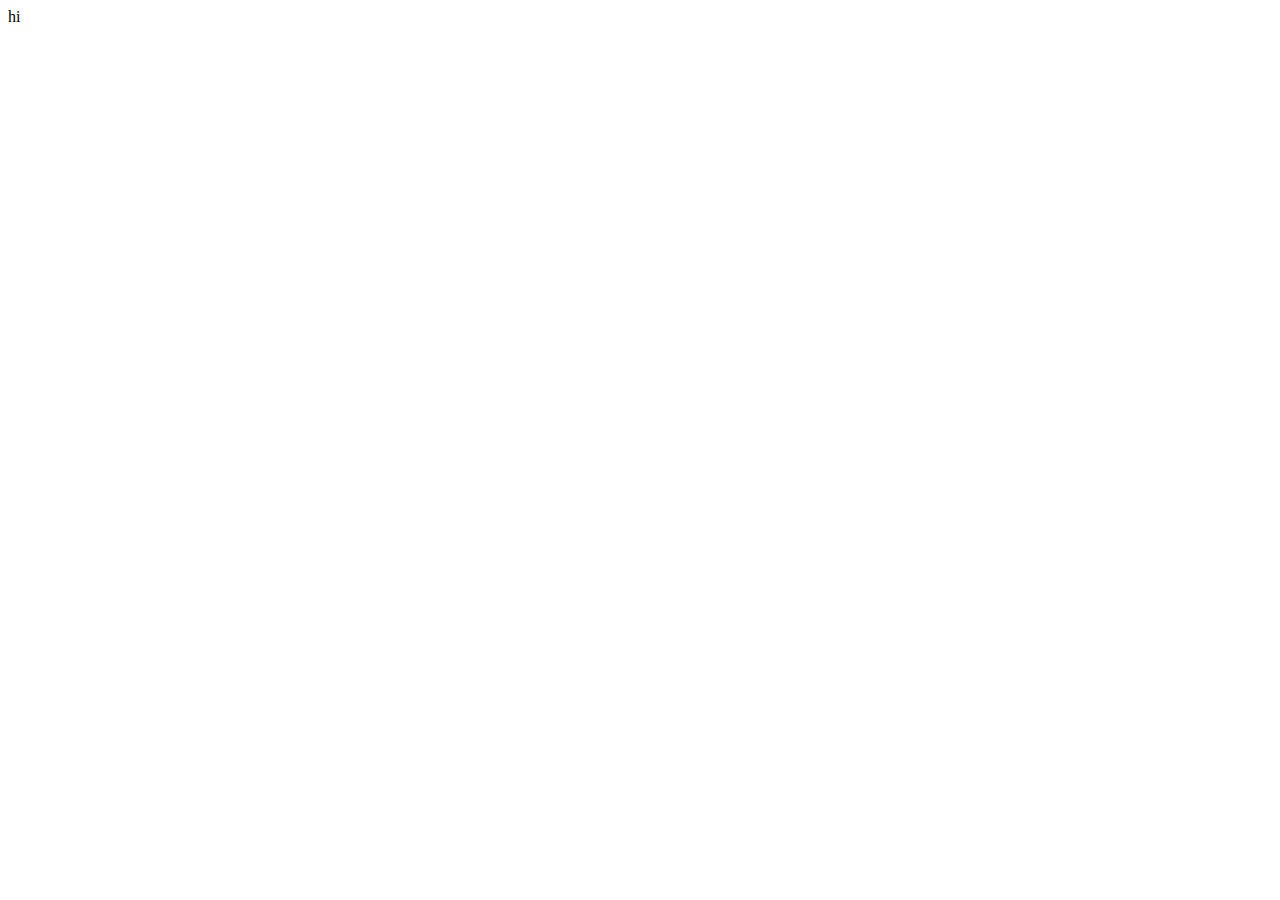
==== main-page/index.html @ 7237455e "test" ====
<!DOCTYPE html>
<html lang="ko">
  <head>
    <meta charset="UTF-8" />
    <meta name="viewport" content="width=device-width, initial-scale=1.0" />
    <title>the second room</title>
  </head>
  <body>
    hi
  </body>
</html>
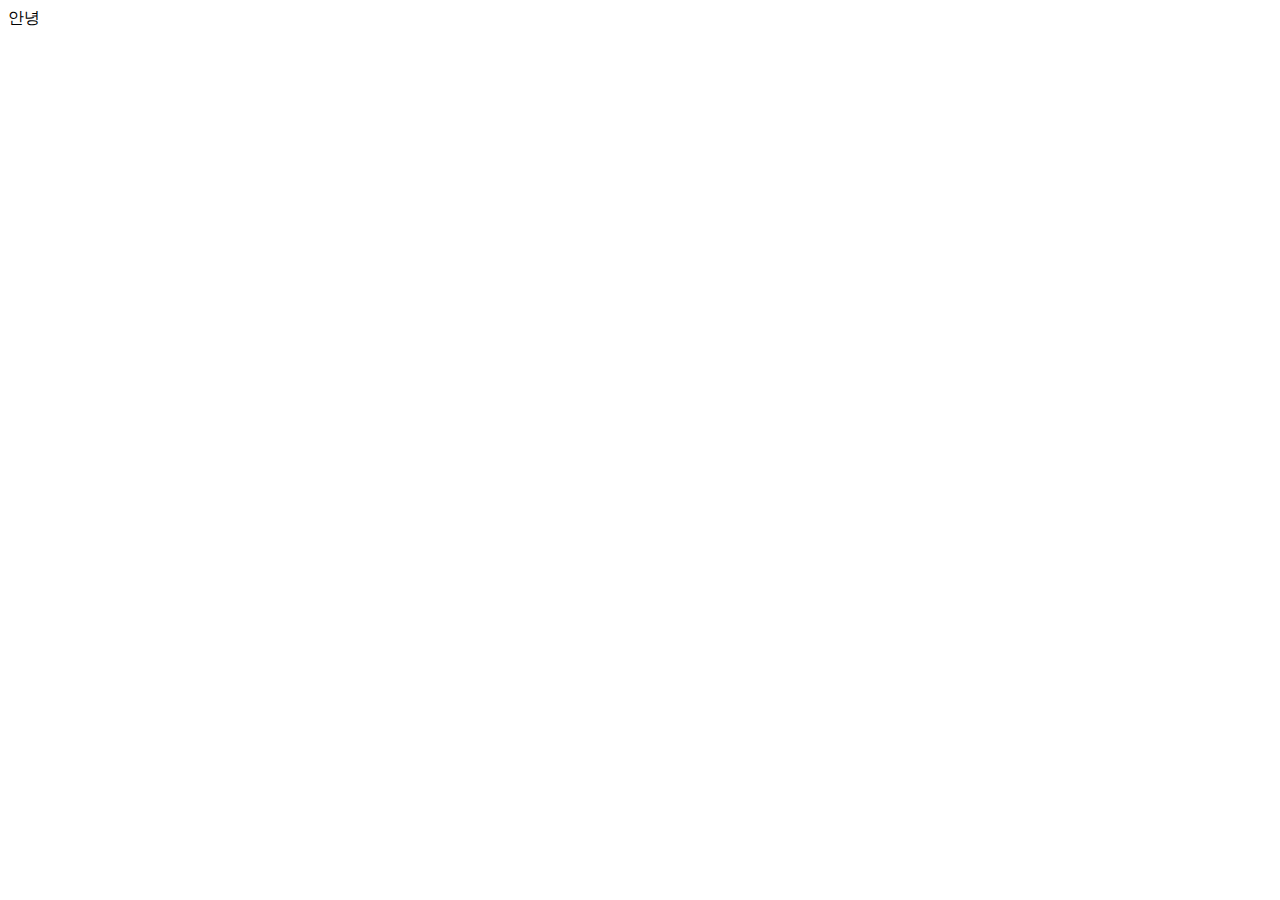
==== commit c1ab3a59: "test" ====
--- a/main-page/index.html
+++ b/main-page/index.html
@@ -4,8 +4,10 @@
     <meta charset="UTF-8" />
     <meta name="viewport" content="width=device-width, initial-scale=1.0" />
     <title>the second room</title>
+    <script src="common.js" defer></script>
+    <link rel="stylesheet" href="common.css" />
   </head>
   <body>
-    hi
+    <div>안녕</div>
   </body>
 </html>
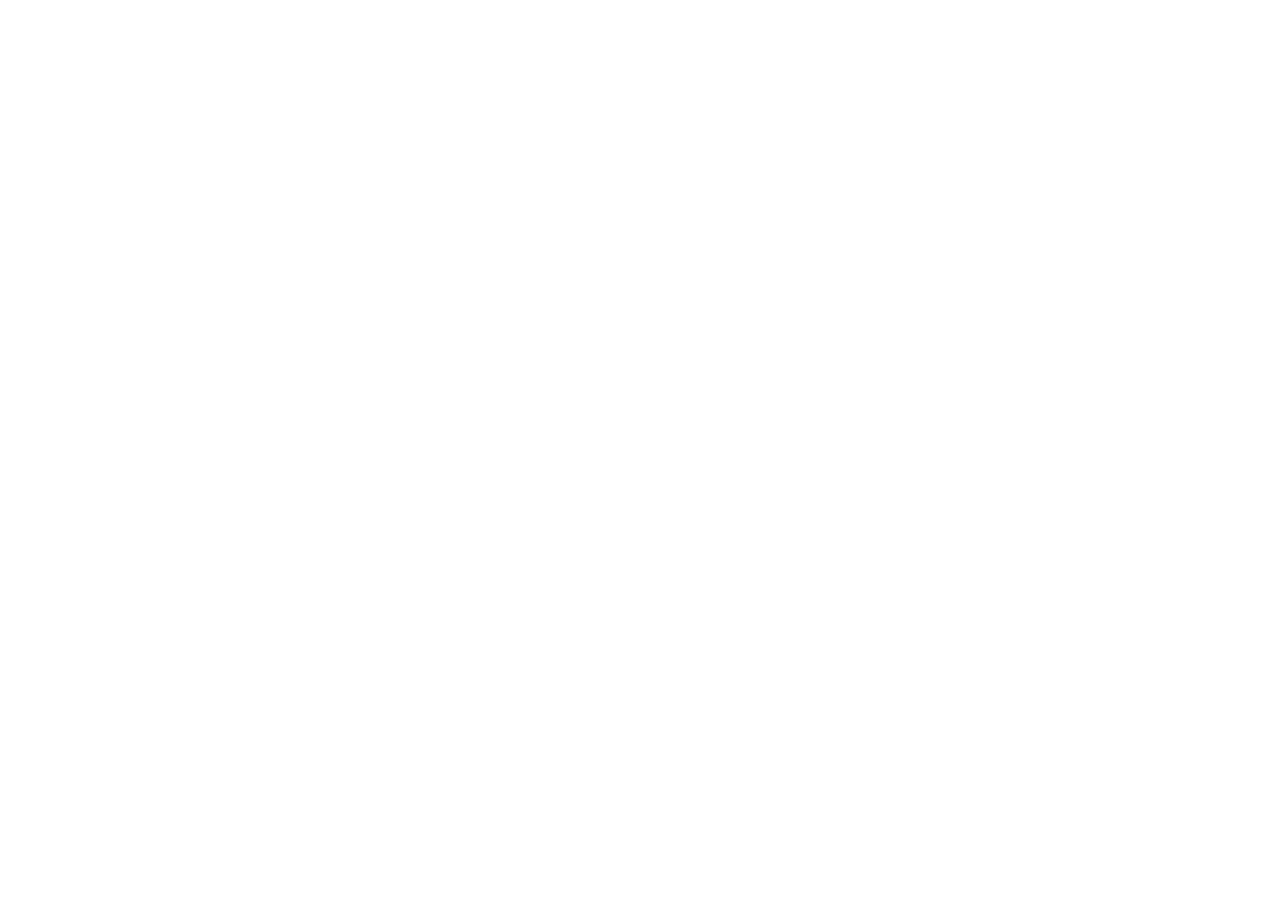
==== commit 9cca0ca3: "test complet" ====
--- a/main-page/index.html
+++ b/main-page/index.html
@@ -3,11 +3,9 @@
   <head>
     <meta charset="UTF-8" />
     <meta name="viewport" content="width=device-width, initial-scale=1.0" />
-    <title>the second room</title>
+    <title>The Second ROOM</title>
     <script src="common.js" defer></script>
     <link rel="stylesheet" href="common.css" />
   </head>
-  <body>
-    <div>안녕</div>
-  </body>
+  <body></body>
 </html>
